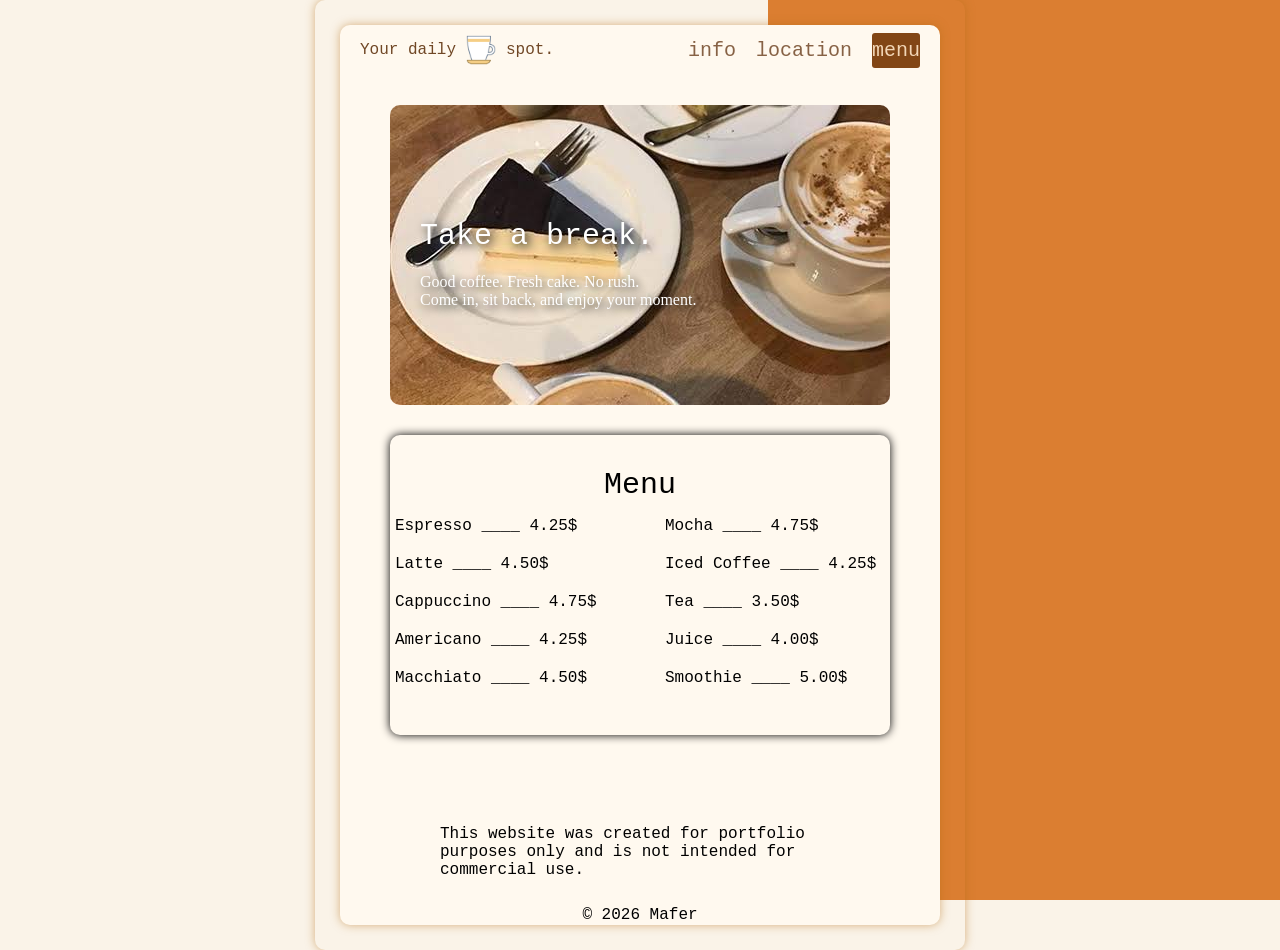
==== index.html @ 001136d1 "Rename kafe.html to index.html" ====
<!DOCTYPE html>
<html lang="kafe">

<head>
    <meta charset="UTF-8">
    <meta name="viewport" content="width=device-width, initial-scale=1.0">
    <title>kafe</title>
    <link rel="stylesheet" href="kafe.css">
</head>

<body>
    <div id="bode">
        <div id="orange"> </div>
    </div>
    <div id="Kontr">
        <div id="Kafe">
            <div id="header">
                <div id="logo1">
                    <span id="title"> Your daily</span>
                    <img src="icons8-coffee-40.png" alt="logo" id="logo">
                    <span id="TheWorld"> spot.</span>
                </div>


                <div> </div>
                <div id="logo2">
                    <a id="info" href="info.html"> info</a>
                    <a id="loc" href="location.html"> location </a>
                    <a id="menu" href="menu.html"> menu </a>
                </div>
            </div>
            <div id="bodyIMG">
                <img src="kafe.png" alt="kafe" id="kafeIMG">
                <div id="TextIMG">
                    <span id="SpanPoIMG"> Take a break. </span>
                    <p id="PPoImg"> Good coffee. Fresh cake. No rush.</p>
                </div>

                <div id="TextIMG2"> <span id="P2PoImg"> Come in, sit back, and enjoy your moment. </span>

                </div>
            </div>

            <div id="menus">
                <div id="menu1"> Menu </div>

                <div id="menuG">
                    <div id="n1">
                    <p class="menu-item"> Espresso ____ 4.25$  </p>
                    <p class="menu-item"> Latte ____ 4.50$ </p>
                    <p class="menu-item"> Cappuccino ____ 4.75$ </p>
                    <p class="menu-item"> Americano ____ 4.25$ </p>
                    <p class="menu-item"> Macchiato ____ 4.50$ </p>
                    </div>
                    <div id="n2">
                        <p class="menu-item"> Mocha ____ 4.75$ </p>
                        <p class="menu-item"> Iced Coffee ____ 4.25$ </p>
                        <p class="menu-item"> Tea ____ 3.50$ </p>
                        <p class="menu-item"> Juice ____ 4.00$ </p>
                        <p class="menu-item"> Smoothie ____ 5.00$ </p>
                    </div>
                </div>
            </div>
            <div id="footer">
             <p id="test">This website was created for portfolio purposes only and is not intended for commercial use.  </p>    
             <p id="copyright"> © 2026 Mafer</p>
            </div>

        </div>
    </div>
    </div>
</body>

</html>
---- kafe.css ----
* {
margin: 0;
padding: 0;
box-sizing: border-box;

text-decoration: none;
}
body {
    background-color: #FAF3E8;
    min-height: 100vh;
    display: flex;
    justify-content: center;
    align-items: center;
    margin: 0;
}

#Kontr {
    width: 650px;
    height: 950px;
    box-shadow: 0px 0px 10px rgba(180, 110, 20, 0.5);
    border-radius: 10px;

    display: flex;
    justify-content: center;
    align-items: center;
    position: relative;
}

#Kafe {
    background-color: rgb(255, 249, 239);
    width: 600px;
    height: 900px;
    display: flex;
    border-radius: 10px;
    flex-direction: column;
    align-items: center;
    gap: 30px;
  box-shadow: 0px 0px 10px rgba(180, 110, 20, 0.5);
    margin: 0;
}
#bode {
    position: fixed;
    inset: 0;
    width: 100%;
    height: 100%;
    z-index: -1;
    display: flex;
    justify-content: flex-end;
}

#orange {
    height: 100%;
    width: 40%;
    background-color: #db7e31;
}


#title {
color: #704725;
}

#logo {
    width: 30px;
}

#TheWorld {

    color: #704725;
}

#header {
    width: 100%;
    height: 50px;
    display: flex;
    justify-content: space-between;
    align-items: center;
    padding: 0px 20px;
    gap: 20px;
}

#logo2 {
    display: flex;
    justify-content: space-between;

    height: 50px;
    align-items: center;
   gap: 20px;
  
}

#menu, #info, #loc {
    color: #876245;
    font-size: 20px;
    font-family: 'Courier New', Courier, monospace;
}


#info:hover, #loc:hover {
    color: #db7e31;
    cursor: pointer;
}

#menu {
  background-color: #824615;
  color: #f2d6b6;
  border-radius: 3px;
  height: 35px;
  align-items: center;
  display: flex;
}

#menu:hover {
     background-color: #a1581b;
    cursor: pointer;
  
}

#logo1 {
    justify-content: space-between;
    align-items: center;
    display: flex; 
   gap: 10px;
    font-family: 'Courier New', Courier, monospace;
}


#kafeIMG {
    width: 500px;
    height: 300px;
    border-radius: 10px;
    object-fit: cover;
    display: flex;
}


#bodyIMG {
    width: 500px;
    height: 300px;
    position: relative;
}

#kafeIMG {
    width: 100%;
    height: 100%;
    border-radius: 10px;
    object-fit: cover;
    display: block;

}

#TextIMG {
    position: absolute;
    top: 50%;
    left: 30px;
    transform: translateY(-50%);
    width: 80%;
    color: white;
    gap: 20px;
    display: flex;
    justify-content: center;
     flex-direction: column;
    color: white;
    text-shadow: 3px 3px 10px black;
}


#SpanPoIMG {
    font-size: 30px;
    font-family: 'Courier New', Courier, monospace;
}

#TextIMG2 {
    position: absolute;
    top: 65%;
    left: 30px;
    transform: translateY(-50%);
    width: 80%;
    color: white;
    display: flex;
    justify-content: center;
     flex-direction: column;
    color: white;
    text-shadow: 3px 3px 10px black;
}

#menus {
    width: 500px;
    height: 300px;
    display: flex;
    justify-content: center;
    align-items: center;
    flex-direction: column;
   box-shadow: 0px 0px 10px black;
    border-radius: 10px;

    
}

#menuG {
    width: 100%;
    height: 100px;
    
    border-radius: 10px;
    display: flex;
    justify-content: space-around;
    align-items: center;
    gap: 40px;
}

#menu1 {
  font-size: 30px;
    font-family: 'Courier New', Courier, monospace;
transform: translateY(-50px);
}

#n1 {
    width: 220px;
    height: 140px;
    border-radius: 10px;
    object-fit: cover;
   margin: 0;
    display: flex;
    justify-content: center;
    align-items: flex-start;
    flex-direction: column;
    gap: 20px;
      font-family: 'Courier New', Courier, monospace;
}

#n2 {
    width: 220px;
    height: 140px;
    border-radius: 10px;
    object-fit: cover;
   margin: 0;
    display: flex;
    justify-content: center;
    align-items: flex-start;
    flex-direction: column;
    gap: 20px;
      font-family: 'Courier New', Courier, monospace;
}


#test {
    width: 400px;
    height: 80px;
    border-radius: 10px;
    object-fit: cover;
   margin: 0;
    display: flex;
    justify-content: center;
    align-items: flex-start;
    
    gap: 20px;
      font-family: 'Courier New', Courier, monospace;
}

#copyright {
    width: 400px;
    height: 20px;
    border-radius: 10px;
    object-fit: cover;
   margin: 0;
    display: flex;
    justify-content: center;
    align-items: center;
    flex-direction: column;
    gap: 20px;
      font-family: 'Courier New', Courier, monospace;
}

#footer {
margin-top: auto;

}
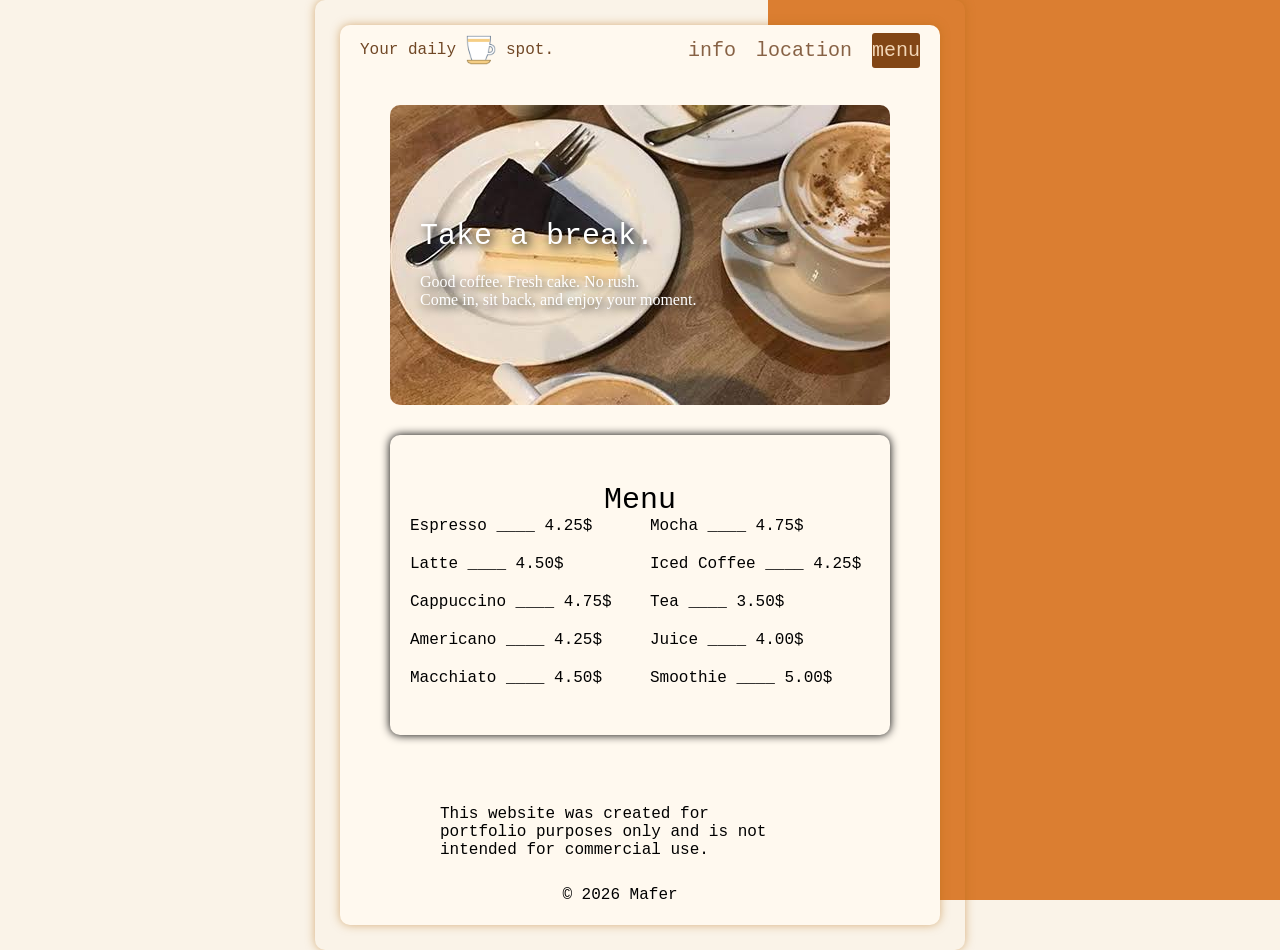
==== commit dcd960b2: "Update index.html" ====
--- a/kafe.css
+++ b/kafe.css
@@ -273,4 +273,192 @@
 #footer {
 margin-top: auto;
 
-}+}
+
+
+
+* {
+    box-sizing: border-box;
+}
+
+
+#Kontr {
+    width: min(650px, 100%);
+    height: auto;
+    min-height: 950px;
+    padding: 25px;
+}
+
+
+#Kafe {
+    width: 100%;
+    min-height: 900px;
+    height: auto;
+    padding-bottom: 20px;
+}
+
+
+#bodyIMG {
+    width: calc(100% - 40px);
+    max-width: 500px;
+    height: auto;
+    aspect-ratio: 5 / 3;
+    flex-shrink: 0;
+}
+
+#kafeIMG {
+    width: 100%;
+    height: 100%;
+    object-fit: cover;
+}
+
+
+#menus {
+    width: calc(100% - 40px);
+    max-width: 500px;
+    height: auto;
+    min-height: 300px;
+    padding: 20px;
+}
+
+#menu1 {
+    transform: none;
+    text-align: center;
+}
+
+/* Карточки */
+#menuG {
+    height: auto;
+    flex-wrap: wrap;
+    gap: 20px;
+}
+
+#n1,
+#n2 {
+    width: calc(50% - 10px);
+    min-width: 0;
+    height: auto;
+}
+
+
+#test,
+#copyright {
+    width: calc(100% - 40px);
+    max-width: 400px;
+}
+
+
+@media (max-width: 600px) {
+
+    body {
+        display: block;
+        min-height: 100vh;
+    }
+
+    #Kontr {
+        width: 100%;
+        min-height: 100vh;
+        padding: 10px;
+        box-shadow: none;
+    }
+
+    #Kafe {
+        width: 100%;
+        min-height: 100vh;
+        gap: 25px;
+        border-radius: 8px;
+    }
+
+    #header {
+        height: auto;
+        min-height: 50px;
+        padding: 10px;
+        gap: 10px;
+    }
+
+    #logo2 {
+        gap: 8px;
+        height: auto;
+    }
+
+    #logo1 {
+        gap: 5px;
+    }
+
+    #title {
+        font-size: 18px;
+    }
+
+    #logo {
+        width: 24px;
+    }
+
+    #menu,
+    #info,
+    #loc {
+        font-size: 14px;
+    }
+
+    #menu {
+        padding: 0 8px;
+    }
+
+    #bodyIMG {
+        width: calc(100% - 30px);
+    }
+
+    #TextIMG,
+    #TextIMG2 {
+        left: 15px;
+        width: calc(100% - 30px);
+    }
+
+    #SpanPoIMG {
+        font-size: clamp(20px, 5vw, 30px);
+    }
+
+    #menus {
+        width: calc(100% - 30px);
+        padding: 15px;
+    }
+
+    #menuG {
+        gap: 15px;
+    }
+
+    #n1,
+    #n2 {
+        width: 100%;
+    }
+
+    #test,
+    #copyright {
+        width: calc(100% - 30px);
+        height: auto;
+        text-align: center;
+    }
+
+    #footer {
+        margin-top: auto;
+    }
+}
+
+
+
+@media (max-width: 360px) {
+
+    #header {
+        flex-wrap: wrap;
+        justify-content: center;
+    }
+
+    #logo2 {
+        gap: 12px;
+    }
+
+    #menu,
+    #info,
+    #loc {
+        font-size: 13px;
+    }
+}
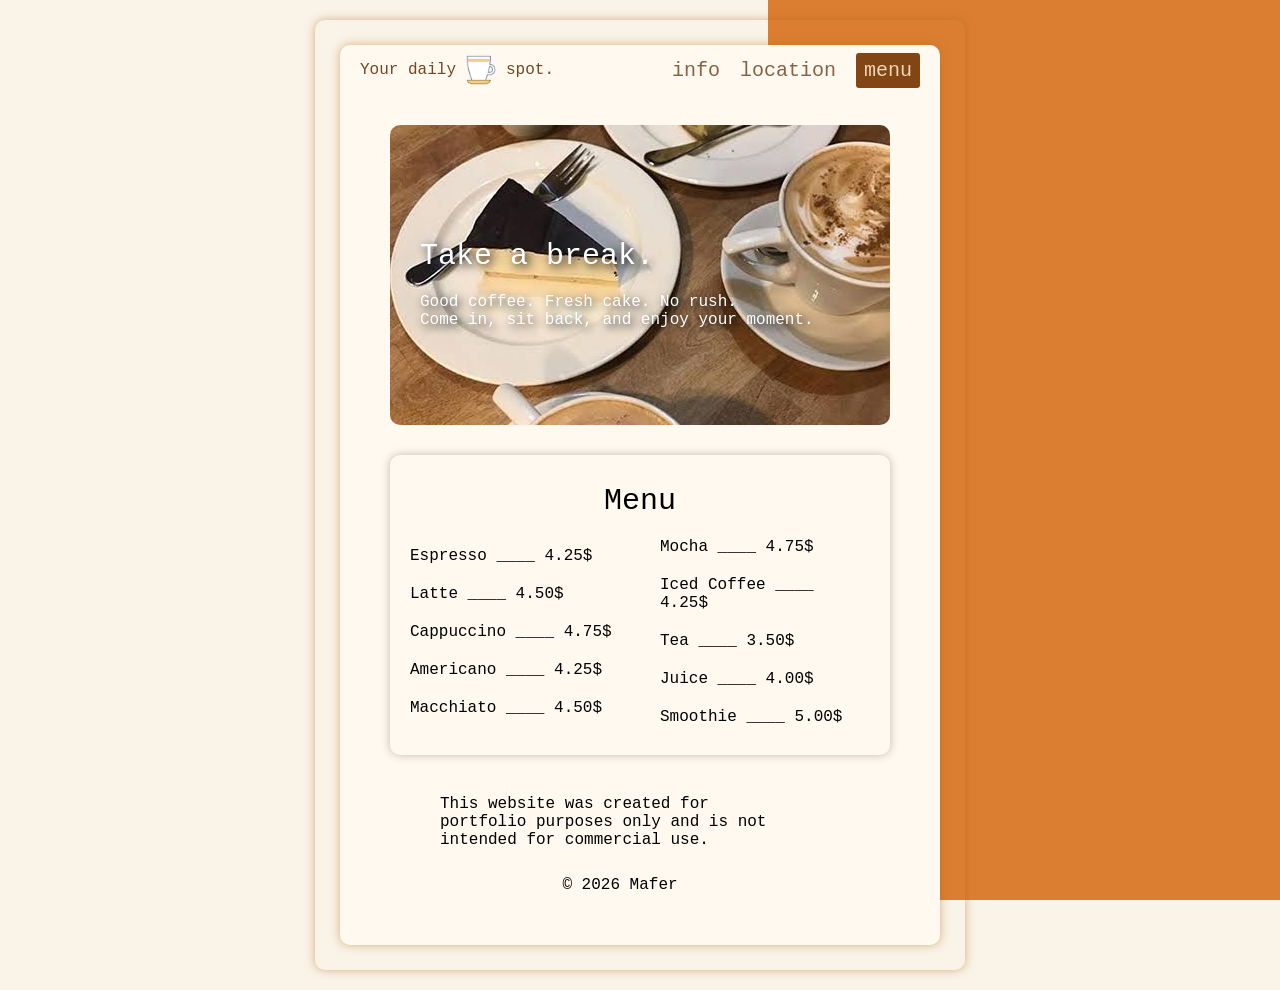
==== commit 63c06176: "Update index.html" ====
--- a/index.html
+++ b/index.html
@@ -24,9 +24,9 @@
 
                 <div> </div>
                 <div id="logo2">
-                    <a id="info" href="info.html"> info</a>
-                    <a id="loc" href="location.html"> location </a>
-                    <a id="menu" href="menu.html"> menu </a>
+                    <a id="info" href="info"> info</a>
+                    <a id="loc" href="https://www.google.com/maps/place/82%C2%B005'36.3%22S+29%C2%B035'13.2%22E/@-82.0934199,29.5766933,15z/data=!3m1!4b1!4m4!3m3!8m2!3d-82.09342!4d29.586993?entry=ttu&g_ep=EgoyMDI2MTAxOC4wIKXMDSoASAFQAw%3D%3D"> location </a>
+                    <a id="menu" href="menu"> menu </a>
                 </div>
             </div>
             <div id="bodyIMG">
@@ -52,6 +52,7 @@
                     <p class="menu-item"> Americano ____ 4.25$ </p>
                     <p class="menu-item"> Macchiato ____ 4.50$ </p>
                     </div>
+                    <a href="#menu"></a>
                     <div id="n2">
                         <p class="menu-item"> Mocha ____ 4.75$ </p>
                         <p class="menu-item"> Iced Coffee ____ 4.25$ </p>
@@ -65,7 +66,7 @@
              <p id="test">This website was created for portfolio purposes only and is not intended for commercial use.  </p>    
              <p id="copyright"> © 2026 Mafer</p>
             </div>
-
+             <a href="#info"></a>
         </div>
     </div>
     </div>
--- a/kafe.css
+++ b/kafe.css
@@ -1,43 +1,30 @@
+
+
 * {
-margin: 0;
-padding: 0;
-box-sizing: border-box;
-
-text-decoration: none;
-}
+    margin: 0;
+    padding: 0;
+    box-sizing: border-box;
+    text-decoration: none;
+}
+
+html {
+    width: 100%;
+    min-height: 100%;
+}
+
 body {
     background-color: #FAF3E8;
     min-height: 100vh;
     display: flex;
     justify-content: center;
-    align-items: center;
+    align-items: flex-start;
     margin: 0;
-}
-
-#Kontr {
-    width: 650px;
-    height: 950px;
-    box-shadow: 0px 0px 10px rgba(180, 110, 20, 0.5);
-    border-radius: 10px;
-
-    display: flex;
-    justify-content: center;
-    align-items: center;
-    position: relative;
-}
-
-#Kafe {
-    background-color: rgb(255, 249, 239);
-    width: 600px;
-    height: 900px;
-    display: flex;
-    border-radius: 10px;
-    flex-direction: column;
-    align-items: center;
-    gap: 30px;
-  box-shadow: 0px 0px 10px rgba(180, 110, 20, 0.5);
-    margin: 0;
-}
+    padding: 20px 0;
+    font-family: 'Courier New', Courier, monospace;
+}
+
+
+
 #bode {
     position: fixed;
     inset: 0;
@@ -46,6 +33,7 @@
     z-index: -1;
     display: flex;
     justify-content: flex-end;
+    pointer-events: none;
 }
 
 #orange {
@@ -55,88 +43,112 @@
 }
 
 
-#title {
-color: #704725;
+
+#Kontr {
+    width: 650px;
+    max-width: 100%;
+    min-height: 950px;
+    height: auto;
+    padding: 25px;
+    box-shadow: 0 0 10px rgba(180, 110, 20, 0.5);
+    border-radius: 10px;
+    display: flex;
+    justify-content: center;
+    align-items: stretch;
+    position: relative;
+}
+
+#Kafe {
+    background-color: rgb(255, 249, 239);
+    width: 100%;
+    min-height: 900px;
+    height: auto;
+    padding-bottom: 20px;
+    display: flex;
+    flex-direction: column;
+    align-items: center;
+    gap: 30px;
+    border-radius: 10px;
+    box-shadow: 0 0 10px rgba(180, 110, 20, 0.5);
+}
+
+
+
+#title,
+#TheWorld {
+    color: #704725;
 }
 
 #logo {
     width: 30px;
-}
-
-#TheWorld {
-
-    color: #704725;
-}
+    height: auto;
+}
+
+#logo1 {
+    display: flex;
+    justify-content: space-between;
+    align-items: center;
+    gap: 10px;
+    min-width: 0;
+}
+
+#logo2 {
+    display: flex;
+    justify-content: space-between;
+    align-items: center;
+    gap: 20px;
+    height: 50px;
+}
+
 
 #header {
     width: 100%;
-    height: 50px;
+    min-height: 50px;
     display: flex;
     justify-content: space-between;
     align-items: center;
-    padding: 0px 20px;
-    gap: 20px;
-}
-
-#logo2 {
-    display: flex;
-    justify-content: space-between;
-
-    height: 50px;
-    align-items: center;
-   gap: 20px;
-  
-}
-
-#menu, #info, #loc {
+    padding: 0 20px;
+    gap: 15px;
+}
+
+#menu,
+#info,
+#loc {
     color: #876245;
     font-size: 20px;
     font-family: 'Courier New', Courier, monospace;
-}
-
-
-#info:hover, #loc:hover {
+    white-space: nowrap;
+}
+
+#info:hover,
+#loc:hover {
     color: #db7e31;
     cursor: pointer;
 }
 
 #menu {
-  background-color: #824615;
-  color: #f2d6b6;
-  border-radius: 3px;
-  height: 35px;
-  align-items: center;
-  display: flex;
+    background-color: #824615;
+    color: #f2d6b6;
+    border-radius: 3px;
+    min-height: 35px;
+    padding: 0 8px;
+    display: flex;
+    align-items: center;
 }
 
 #menu:hover {
-     background-color: #a1581b;
+    background-color: #a1581b;
     cursor: pointer;
-  
-}
-
-#logo1 {
-    justify-content: space-between;
-    align-items: center;
-    display: flex; 
-   gap: 10px;
-    font-family: 'Courier New', Courier, monospace;
-}
-
-
-#kafeIMG {
-    width: 500px;
-    height: 300px;
-    border-radius: 10px;
-    object-fit: cover;
-    display: flex;
-}
+}
+
 
 
 #bodyIMG {
-    width: 500px;
-    height: 300px;
+    width: calc(100% - 40px);
+    max-width: 500px;
+    aspect-ratio: 5 / 3;
     position: relative;
+    flex-shrink: 0;
 }
 
 #kafeIMG {
@@ -145,7 +157,6 @@
     border-radius: 10px;
     object-fit: cover;
     display: block;
-
 }
 
 #TextIMG {
@@ -153,20 +164,13 @@
     top: 50%;
     left: 30px;
     transform: translateY(-50%);
-    width: 80%;
-    color: white;
-    gap: 20px;
-    display: flex;
-    justify-content: center;
-     flex-direction: column;
+    width: calc(100% - 60px);
+    display: flex;
+    flex-direction: column;
+    justify-content: center;
+    gap: 20px;
     color: white;
     text-shadow: 3px 3px 10px black;
-}
-
-
-#SpanPoIMG {
-    font-size: 30px;
-    font-family: 'Courier New', Courier, monospace;
 }
 
 #TextIMG2 {
@@ -174,162 +178,48 @@
     top: 65%;
     left: 30px;
     transform: translateY(-50%);
-    width: 80%;
-    color: white;
-    display: flex;
-    justify-content: center;
-     flex-direction: column;
+    width: calc(100% - 60px);
+    display: flex;
+    flex-direction: column;
+    justify-content: center;
     color: white;
     text-shadow: 3px 3px 10px black;
 }
 
-#menus {
-    width: 500px;
-    height: 300px;
-    display: flex;
-    justify-content: center;
-    align-items: center;
-    flex-direction: column;
-   box-shadow: 0px 0px 10px black;
-    border-radius: 10px;
-
-    
-}
-
-#menuG {
-    width: 100%;
-    height: 100px;
-    
-    border-radius: 10px;
-    display: flex;
-    justify-content: space-around;
-    align-items: center;
-    gap: 40px;
-}
-
-#menu1 {
-  font-size: 30px;
-    font-family: 'Courier New', Courier, monospace;
-transform: translateY(-50px);
-}
-
-#n1 {
-    width: 220px;
-    height: 140px;
-    border-radius: 10px;
-    object-fit: cover;
-   margin: 0;
-    display: flex;
-    justify-content: center;
-    align-items: flex-start;
-    flex-direction: column;
-    gap: 20px;
-      font-family: 'Courier New', Courier, monospace;
-}
-
-#n2 {
-    width: 220px;
-    height: 140px;
-    border-radius: 10px;
-    object-fit: cover;
-   margin: 0;
-    display: flex;
-    justify-content: center;
-    align-items: flex-start;
-    flex-direction: column;
-    gap: 20px;
-      font-family: 'Courier New', Courier, monospace;
-}
-
-
-#test {
-    width: 400px;
-    height: 80px;
-    border-radius: 10px;
-    object-fit: cover;
-   margin: 0;
-    display: flex;
-    justify-content: center;
-    align-items: flex-start;
-    
-    gap: 20px;
-      font-family: 'Courier New', Courier, monospace;
-}
-
-#copyright {
-    width: 400px;
-    height: 20px;
-    border-radius: 10px;
-    object-fit: cover;
-   margin: 0;
-    display: flex;
-    justify-content: center;
-    align-items: center;
-    flex-direction: column;
-    gap: 20px;
-      font-family: 'Courier New', Courier, monospace;
-}
-
-#footer {
-margin-top: auto;
-
-}
-
-
-
-* {
-    box-sizing: border-box;
-}
-
-
-#Kontr {
-    width: min(650px, 100%);
-    height: auto;
-    min-height: 950px;
-    padding: 25px;
-}
-
-
-#Kafe {
-    width: 100%;
-    min-height: 900px;
-    height: auto;
-    padding-bottom: 20px;
-}
-
-
-#bodyIMG {
-    width: calc(100% - 40px);
-    max-width: 500px;
-    height: auto;
-    aspect-ratio: 5 / 3;
-    flex-shrink: 0;
-}
-
-#kafeIMG {
-    width: 100%;
-    height: 100%;
-    object-fit: cover;
-}
+#SpanPoIMG {
+    font-size: 30px;
+    font-family: 'Courier New', Courier, monospace;
+}
+
 
 
 #menus {
     width: calc(100% - 40px);
     max-width: 500px;
-    height: auto;
     min-height: 300px;
+    height: auto;
     padding: 20px;
+    display: flex;
+    justify-content: center;
+    align-items: center;
+    flex-direction: column;
+    gap: 20px;
+    box-shadow: 0 0 10px rgba(0, 0, 0, 0.25);
+    border-radius: 10px;
 }
 
 #menu1 {
-    transform: none;
+    font-size: 30px;
+    font-family: 'Courier New', Courier, monospace;
     text-align: center;
 }
 
-/* Карточки */
 #menuG {
-    height: auto;
-    flex-wrap: wrap;
+    width: 100%;
+    height: auto;
+    display: flex;
+    justify-content: space-around;
+    align-items: stretch;
     gap: 20px;
 }
 
@@ -337,28 +227,62 @@
 #n2 {
     width: calc(50% - 10px);
     min-width: 0;
-    height: auto;
-}
-
-
-#test,
+    min-height: 140px;
+    height: auto;
+    border-radius: 10px;
+    display: flex;
+    justify-content: center;
+    align-items: flex-start;
+    flex-direction: column;
+    gap: 20px;
+    font-family: 'Courier New', Courier, monospace;
+}
+
+
+
+#test {
+    width: calc(100% - 40px);
+    max-width: 400px;
+    min-height: 80px;
+    height: auto;
+    display: flex;
+    justify-content: center;
+    align-items: flex-start;
+    gap: 20px;
+    font-family: 'Courier New', Courier, monospace;
+}
+
 #copyright {
     width: calc(100% - 40px);
     max-width: 400px;
-}
-
-
-@media (max-width: 600px) {
+    min-height: 20px;
+    height: auto;
+    display: flex;
+    justify-content: center;
+    align-items: center;
+    text-align: center;
+    font-family: 'Courier New', Courier, monospace;
+}
+
+#footer {
+    margin-top: auto;
+}
+
+
+@media screen and (max-width: 600px) {
 
     body {
         display: block;
-        min-height: 100vh;
+        width: 100%;
+        padding: 0;
     }
 
     #Kontr {
         width: 100%;
+        max-width: 100%;
         min-height: 100vh;
-        padding: 10px;
+        padding: 8px;
+        border-radius: 0;
         box-shadow: none;
     }
 
@@ -367,13 +291,14 @@
         min-height: 100vh;
         gap: 25px;
         border-radius: 8px;
+        padding-bottom: 20px;
     }
 
     #header {
+        min-height: 50px;
         height: auto;
-        min-height: 50px;
         padding: 10px;
-        gap: 10px;
+        gap: 8px;
     }
 
     #logo2 {
@@ -400,52 +325,61 @@
     }
 
     #menu {
-        padding: 0 8px;
+        min-height: 32px;
+        padding: 0 6px;
     }
 
     #bodyIMG {
+        width: calc(100% - 24px);
+    }
+
+    #TextIMG {
+        left: 15px;
         width: calc(100% - 30px);
-    }
-
-    #TextIMG,
+        gap: 10px;
+    }
+
     #TextIMG2 {
         left: 15px;
         width: calc(100% - 30px);
     }
 
     #SpanPoIMG {
-        font-size: clamp(20px, 5vw, 30px);
+        font-size: clamp(18px, 5vw, 26px);
     }
 
     #menus {
-        width: calc(100% - 30px);
-        padding: 15px;
+        width: calc(100% - 24px);
+        min-height: 0;
+        padding: 18px;
+        gap: 20px;
+    }
+
+    #menu1 {
+        font-size: 26px;
     }
 
     #menuG {
+        flex-direction: column;
         gap: 15px;
     }
 
     #n1,
     #n2 {
         width: 100%;
+        min-height: 100px;
     }
 
     #test,
     #copyright {
-        width: calc(100% - 30px);
+        width: calc(100% - 24px);
+        max-width: 100%;
         height: auto;
         text-align: center;
     }
-
-    #footer {
-        margin-top: auto;
-    }
-}
-
-
-
-@media (max-width: 360px) {
+}
+
+@media screen and (max-width: 360px) {
 
     #header {
         flex-wrap: wrap;
@@ -453,7 +387,7 @@
     }
 
     #logo2 {
-        gap: 12px;
+        gap: 10px;
     }
 
     #menu,
@@ -461,4 +395,23 @@
     #loc {
         font-size: 13px;
     }
-}
+
+    #title {
+        font-size: 16px;
+    }
+
+    #menus {
+        padding: 12px;
+    }
+
+    #TextIMG {
+        left: 12px;
+        width: calc(100% - 24px);
+    }
+
+    #TextIMG2 {
+        left: 12px;
+        width: calc(100% - 24px);
+    }
+}
+
